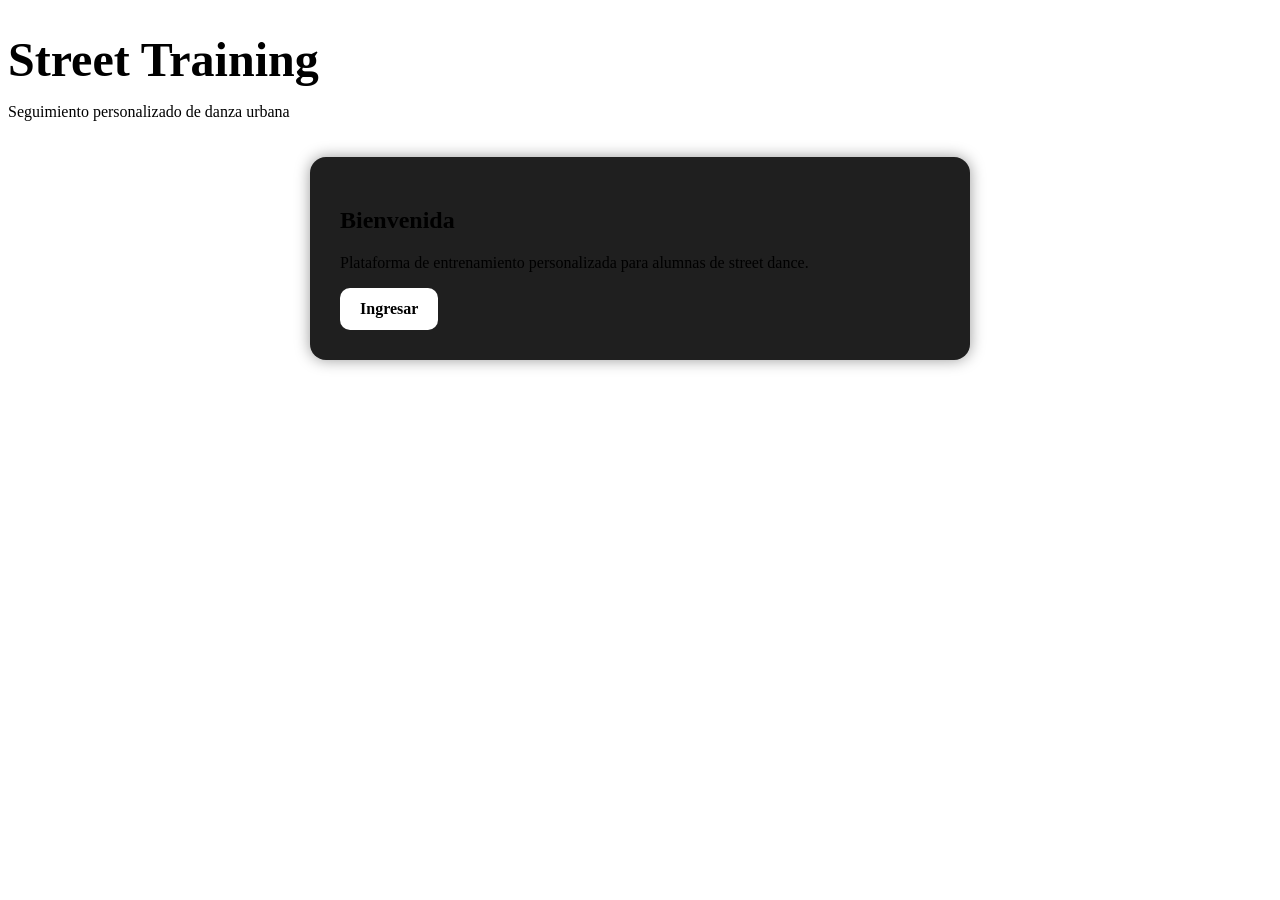
==== index.html @ 1af5a1e1 "Primer version plataforma street training" ====
<!DOCTYPE html>
<html lang="es">
<head>
  <meta charset="UTF-8">
  <meta name="viewport" content="width=device-width, initial-scale=1.0">
  <title>Street Training</title>
  <link rel="stylesheet" href="css/style.css">
</head>
<body>

  <header>
    <h1>Street Training</h1>
    <p>Seguimiento personalizado de danza urbana</p>
  </header>

  <main class="home-container">
    <div class="card">
      <h2>Bienvenida</h2>
      <p>
        Plataforma de entrenamiento personalizada para alumnas de street dance.
      </p>

      <a href="login.html" class="btn">Ingresar</a>
    </div>
  </main>

</body>
</html>
---- css/style.css ----
* {
    header h1 {
      font-size: 3rem;
      margin-bottom: 10px;
    }
    
    .home-container,
    .login-container,
    .dashboard-container {
      display: flex;
      justify-content: center;
      align-items: center;
      flex-direction: column;
      gap: 20px;
      padding: 20px;
    }
    
    .card {
      background: #1f1f1f;
      padding: 30px;
      border-radius: 16px;
      width: 100%;
      max-width: 600px;
      box-shadow: 0 0 15px rgba(0,0,0,0.4);
    }
    
    .card h2 {
      margin-bottom: 20px;
    }
    
    input,
    select,
    textarea {
      width: 100%;
      padding: 12px;
      margin-bottom: 15px;
      border: none;
      border-radius: 8px;
      background: #2d2d2d;
      color: white;
    }
    
    textarea {
      resize: vertical;
      min-height: 100px;
    }
    
    .checkbox-group {
      display: grid;
      grid-template-columns: repeat(2, 1fr);
      gap: 10px;
      margin-bottom: 20px;
    }
    
    .btn {
      display: inline-block;
      background: white;
      color: black;
      padding: 12px 20px;
      border-radius: 10px;
      text-decoration: none;
      border: none;
      cursor: pointer;
      font-weight: bold;
    }
    
    .btn:hover {
      opacity: 0.8;
    }
    
    .practice-item {
      background: #2b2b2b;
      padding: 15px;
      border-radius: 10px;
      margin-bottom: 15px;
    }
    
    .practice-item a {
      color: #7ec8ff;
    } }
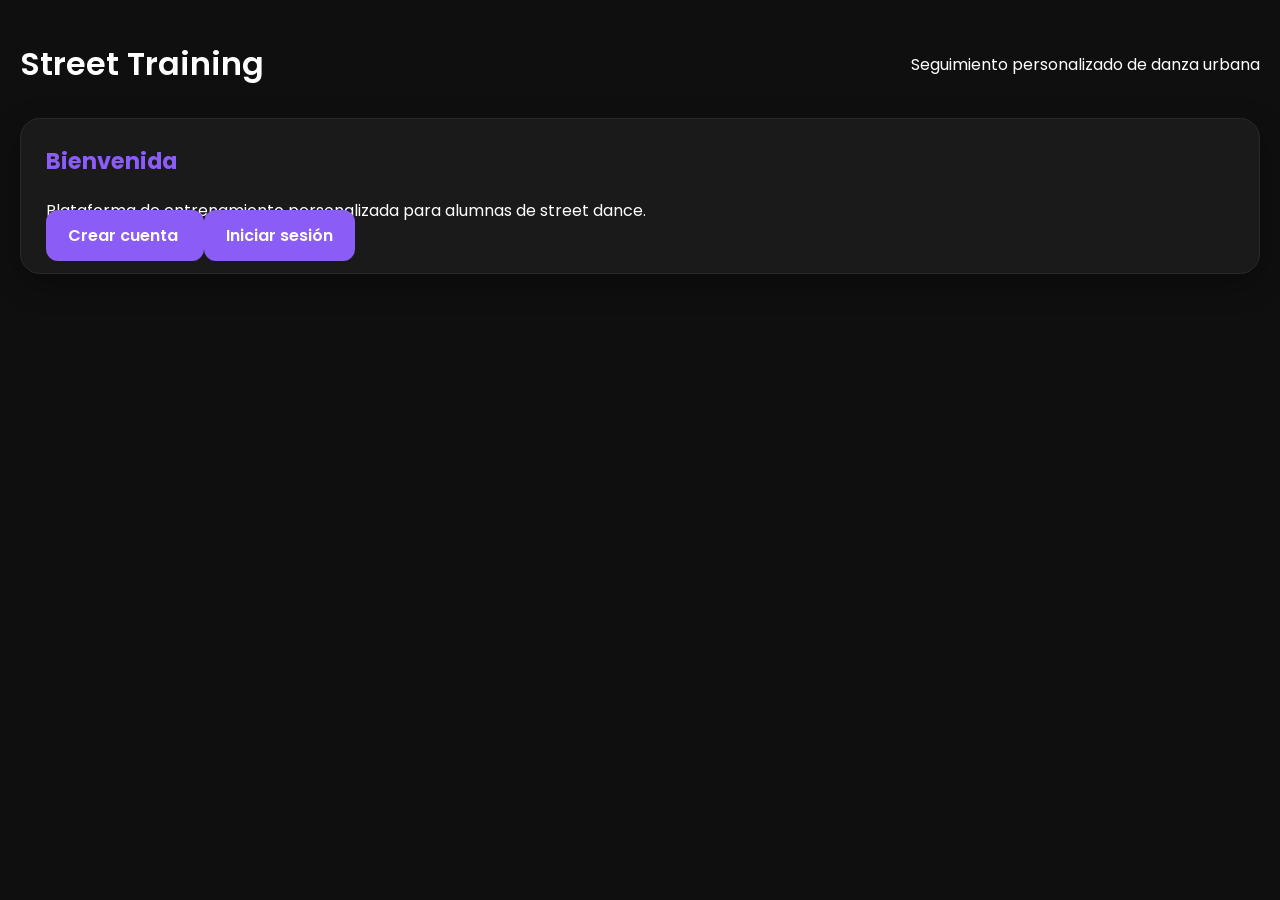
==== commit 92044722: "App de training" ====
--- a/index.html
+++ b/index.html
@@ -20,7 +20,13 @@
         Plataforma de entrenamiento personalizada para alumnas de street dance.
       </p>
 
-      <a href="login.html" class="btn">Ingresar</a>
+      <a href="register.html" class="btn">
+        Crear cuenta
+      </a>
+      
+      <a href="login.html" class="btn">
+        Iniciar sesión
+      </a>
     </div>
   </main>
 
--- a/css/style.css
+++ b/css/style.css
@@ -1,80 +1,293 @@
+@import url('https://fonts.googleapis.com/css2?family=Poppins:wght@300;400;500;600&display=swap');
+
 * {
-    header h1 {
-      font-size: 3rem;
-      margin-bottom: 10px;
-    }
-    
-    .home-container,
-    .login-container,
-    .dashboard-container {
-      display: flex;
-      justify-content: center;
-      align-items: center;
-      flex-direction: column;
-      gap: 20px;
-      padding: 20px;
-    }
-    
-    .card {
-      background: #1f1f1f;
-      padding: 30px;
-      border-radius: 16px;
-      width: 100%;
-      max-width: 600px;
-      box-shadow: 0 0 15px rgba(0,0,0,0.4);
-    }
-    
-    .card h2 {
-      margin-bottom: 20px;
-    }
-    
-    input,
-    select,
-    textarea {
-      width: 100%;
-      padding: 12px;
-      margin-bottom: 15px;
-      border: none;
-      border-radius: 8px;
-      background: #2d2d2d;
-      color: white;
-    }
-    
-    textarea {
-      resize: vertical;
-      min-height: 100px;
-    }
-    
-    .checkbox-group {
-      display: grid;
-      grid-template-columns: repeat(2, 1fr);
-      gap: 10px;
-      margin-bottom: 20px;
-    }
-    
-    .btn {
-      display: inline-block;
-      background: white;
-      color: black;
-      padding: 12px 20px;
-      border-radius: 10px;
-      text-decoration: none;
-      border: none;
-      cursor: pointer;
-      font-weight: bold;
-    }
-    
-    .btn:hover {
-      opacity: 0.8;
-    }
-    
-    .practice-item {
-      background: #2b2b2b;
-      padding: 15px;
-      border-radius: 10px;
-      margin-bottom: 15px;
-    }
-    
-    .practice-item a {
-      color: #7ec8ff;
-    } }+  margin: 0;
+  padding: 0;
+  box-sizing: border-box;
+}
+
+body {
+
+  font-family: 'Poppins', sans-serif;
+
+  background: #0f0f0f;
+
+  color: white;
+
+  min-height: 100vh;
+
+  padding: 40px 20px;
+
+}
+
+
+/* HEADER */
+
+header {
+
+  display: flex;
+
+  justify-content: space-between;
+
+  align-items: center;
+
+  margin-bottom: 30px;
+
+}
+
+header h1 {
+
+  font-size: 2rem;
+
+  font-weight: 600;
+
+}
+
+
+/* LAYOUT */
+
+.dashboard-container,
+.login-container {
+
+  max-width: 1100px;
+
+  margin: auto;
+
+}
+
+
+/* CARDS */
+
+.card {
+
+  background: #1a1a1a;
+
+  border: 1px solid #2a2a2a;
+
+  border-radius: 20px;
+
+  padding: 25px;
+
+  margin-bottom: 25px;
+
+  box-shadow: 0 10px 30px rgba(0,0,0,0.3);
+
+}
+
+.card h2 {
+
+  margin-bottom: 20px;
+
+  font-size: 1.4rem;
+
+  color: #8b5cf6;
+
+}
+
+
+/* INPUTS */
+
+input,
+textarea,
+select {
+
+  width: 100%;
+
+  background: #111;
+
+  border: 1px solid #333;
+
+  color: white;
+
+  padding: 14px;
+
+  border-radius: 12px;
+
+  margin-bottom: 15px;
+
+  font-family: inherit;
+
+  font-size: 0.95rem;
+
+}
+
+input:focus,
+textarea:focus,
+select:focus {
+
+  outline: none;
+
+  border-color: #8b5cf6;
+
+}
+
+
+/* BOTONES */
+
+.btn {
+
+  background: #8b5cf6;
+
+  color: white;
+
+  border: none;
+
+  padding: 14px 22px;
+
+  border-radius: 12px;
+
+  cursor: pointer;
+
+  font-weight: 600;
+
+  transition: 0.2s ease;
+
+}
+
+.btn:hover {
+
+  transform: translateY(-2px);
+
+  opacity: 0.9;
+
+}
+
+.logout-btn {
+
+  background: #272727;
+
+}
+
+
+/* PRACTICES */
+
+.practice-item {
+
+  background: #121212;
+
+  border: 1px solid #2c2c2c;
+
+  border-radius: 18px;
+
+  padding: 20px;
+
+  margin-bottom: 20px;
+
+}
+
+.practice-item h3 {
+
+  margin-bottom: 15px;
+
+  color: #8b5cf6;
+
+}
+
+.practice-item p {
+
+  margin-bottom: 10px;
+
+  line-height: 1.6;
+
+}
+
+
+/* LINKS */
+
+a {
+
+  color: #8b5cf6;
+
+  text-decoration: none;
+
+}
+
+a:hover {
+
+  text-decoration: underline;
+
+}
+
+
+/* IFRAMES */
+
+iframe {
+
+  border: none;
+
+  border-radius: 16px;
+
+  margin-top: 15px;
+
+}
+
+
+/* STATS */
+
+#statsContainer {
+
+  display: grid;
+
+  grid-template-columns: repeat(auto-fit, minmax(180px, 1fr));
+
+  gap: 15px;
+
+}
+
+#statsContainer p {
+
+  background: #121212;
+
+  border: 1px solid #2d2d2d;
+
+  border-radius: 16px;
+
+  padding: 20px;
+
+  text-align: center;
+
+  font-size: 1rem;
+
+}
+
+
+/* CHECKBOXES */
+
+label {
+
+  display: block;
+
+  margin-bottom: 10px;
+
+  color: #ddd;
+
+}
+
+
+/* MOBILE */
+
+@media (max-width: 768px) {
+
+  body {
+
+    padding: 20px 15px;
+
+  }
+
+  header {
+
+    flex-direction: column;
+
+    gap: 15px;
+
+    align-items: flex-start;
+
+  }
+
+  .card {
+
+    padding: 20px;
+
+  }
+
+}
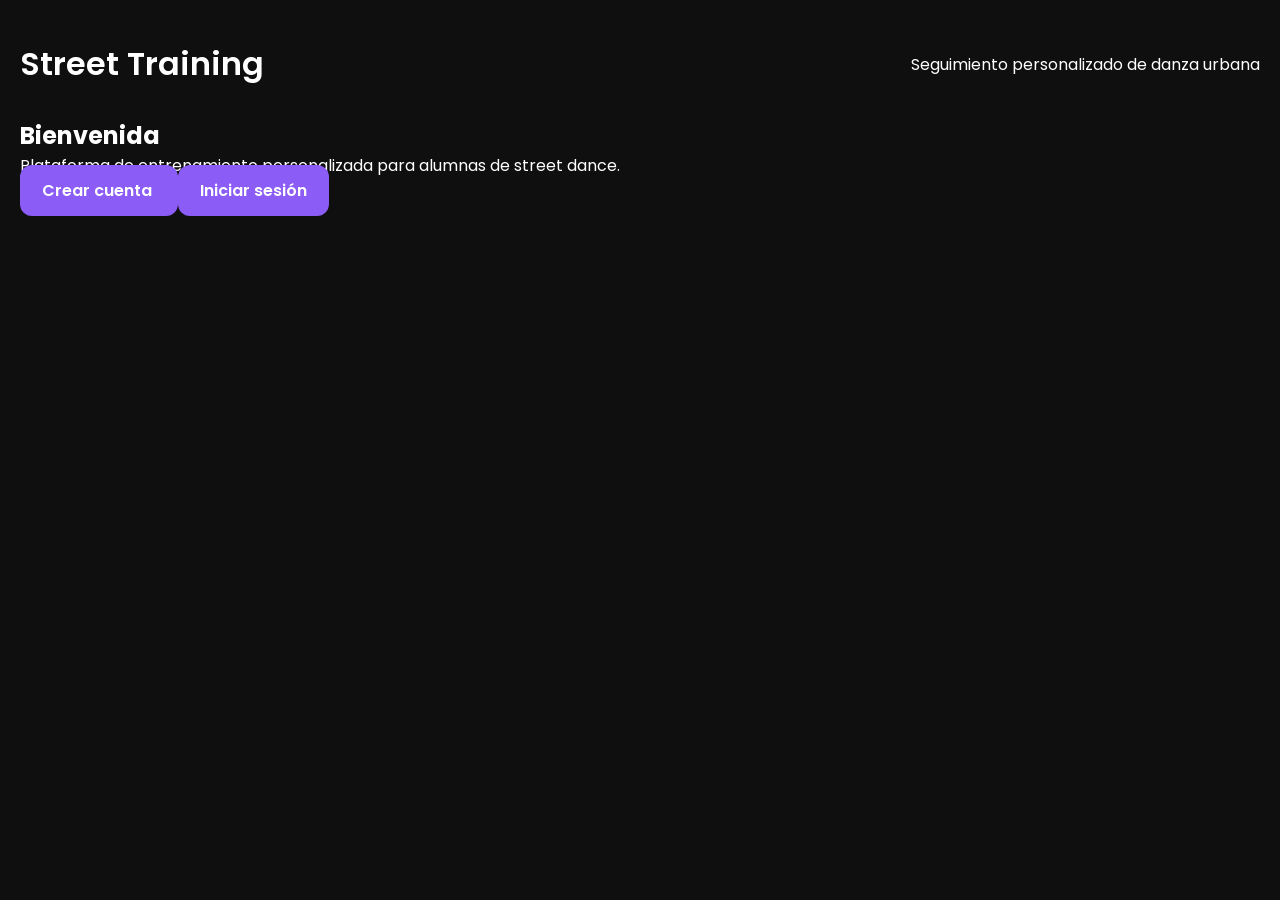
==== commit 2ef643e5: "Update index.html" ====
--- a/index.html
+++ b/index.html
@@ -8,27 +8,47 @@
 </head>
 <body>
 
-  <header>
-    <h1>Street Training</h1>
-    <p>Seguimiento personalizado de danza urbana</p>
-  </header>
+  <div class="landing-container">
 
-  <main class="home-container">
-    <div class="card">
-      <h2>Bienvenida</h2>
+    <header class="landing-header">
+
+      <h1>Street Training</h1>
+
       <p>
-        Plataforma de entrenamiento personalizada para alumnas de street dance.
+        Seguimiento personalizado de danza urbana
       </p>
 
-      <a href="register.html" class="btn">
-        Crear cuenta
-      </a>
-      
-      <a href="login.html" class="btn">
-        Iniciar sesión
-      </a>
-    </div>
-  </main>
+    </header>
+
+
+    <section class="hero-card">
+
+      <div class="hero-content">
+
+        <h2>Bienvenida</h2>
+
+        <p>
+          Plataforma de entrenamiento personalizada
+          para alumnas de street dance.
+        </p>
+
+        <div class="hero-buttons">
+
+          <a href="register.html" class="btn">
+            Crear cuenta
+          </a>
+
+          <a href="login.html" class="btn secondary-btn">
+            Iniciar sesión
+          </a>
+
+        </div>
+
+      </div>
+
+    </section>
+
+  </div>
 
 </body>
-</html>+</html>
